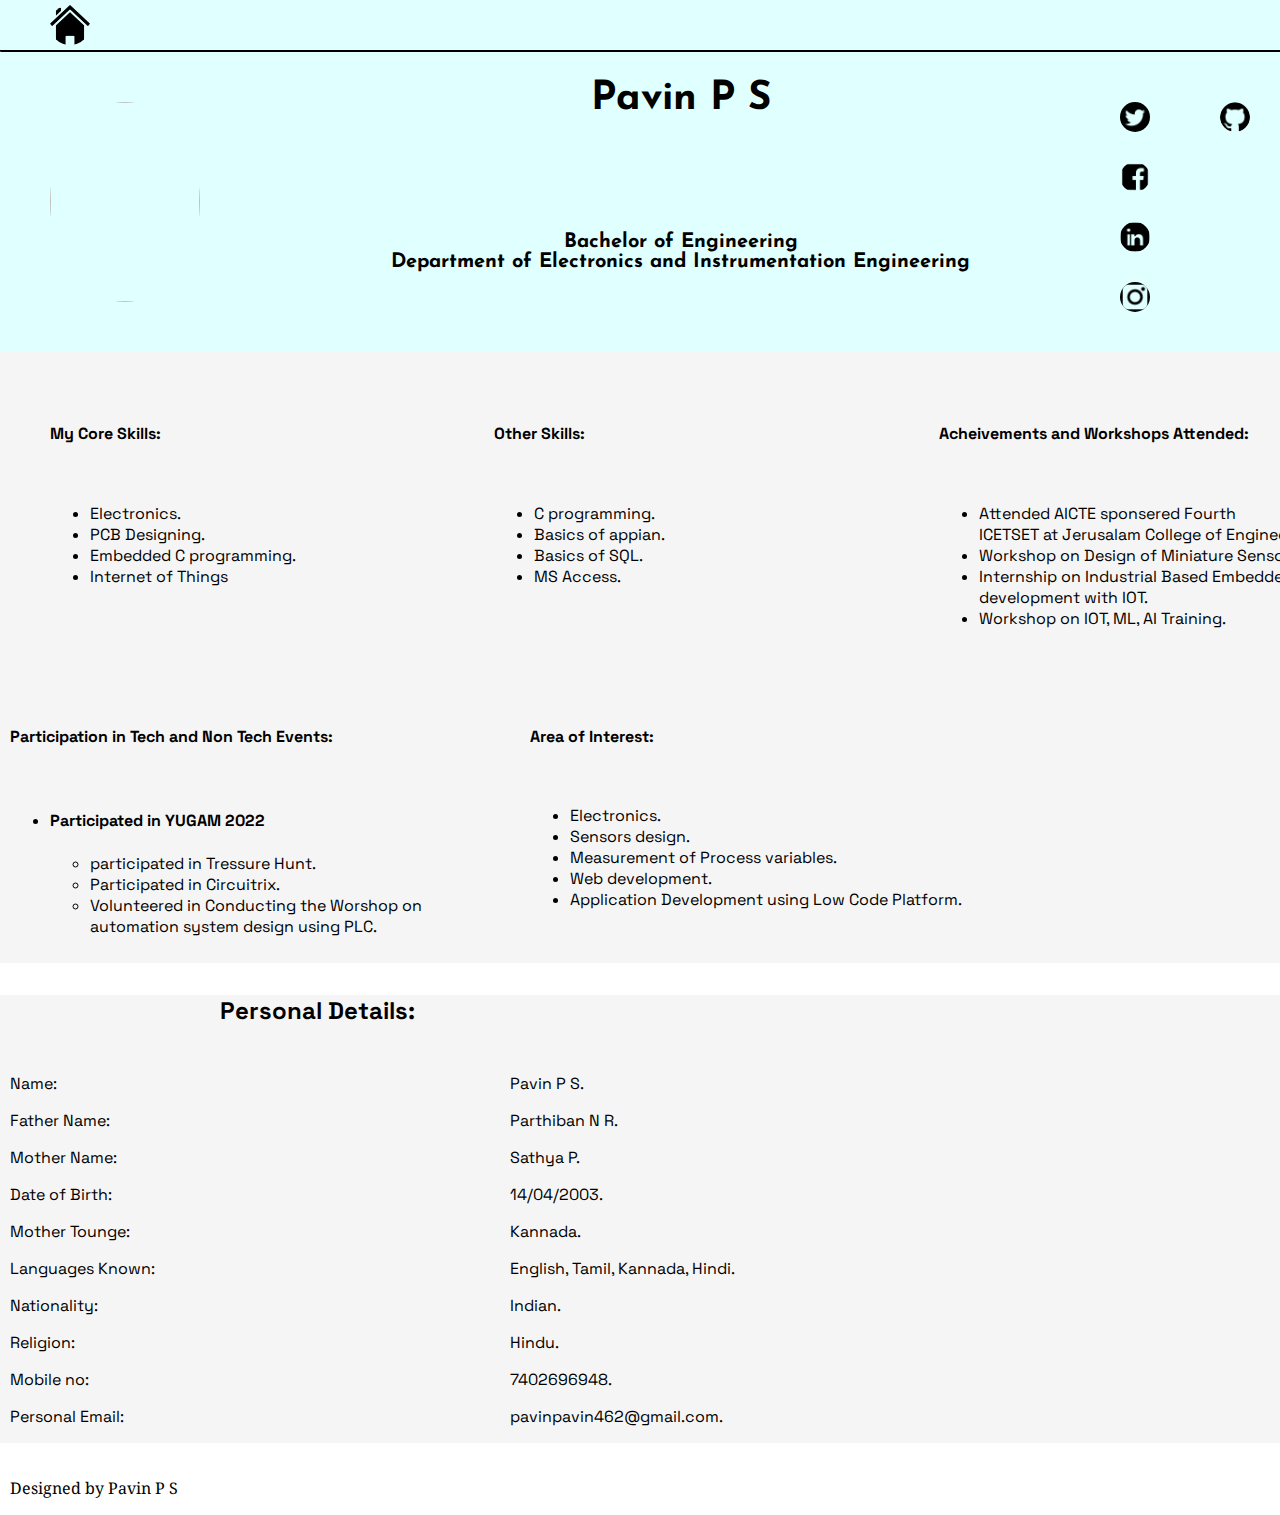
==== home.html @ 77cf99a2 "Add files via upload" ====
<!DOCTYPE html>
<html>
<head>
	<meta charset="utf-8">
	<meta name="viewport" content="width=device-width, initial-scale=1">
	<title>Home</title>
	<link rel="icon" type="image/png" href="logo1.png">
	<link rel="stylesheet" type="text/css" href="Styles.css">
	<link rel="preconnect" href="https://fonts.googleapis.com">
	<link rel="preconnect" href="https://fonts.gstatic.com" crossorigin>
	<link href="https://fonts.googleapis.com/css2?family=Josefin+Sans:ital,wght@1,600&display=swap" rel="stylesheet">
	<link rel="preconnect" href="https://fonts.googleapis.com">
	<link rel="preconnect" href="https://fonts.gstatic.com" crossorigin>
	<link href="https://fonts.googleapis.com/css2?family=Space+Grotesk:wght@500&display=swap" rel="stylesheet">
	<link rel="preconnect" href="https://fonts.googleapis.com">
	<link rel="preconnect" href="https://fonts.gstatic.com" crossorigin>
	<link href="https://fonts.googleapis.com/css2?family=Noto+Serif:ital@1&display=swap" rel="stylesheet">

</head>
<body>
		<div style="background-color: lightcyan; width: auto; height: 50px; border-bottom: solid; border-width: 2px; border-radius: 1px;">
			<a href="index.html"><img src="home.png" style="width: 40px; height: 40px;  margin-top: 5px;"></a>
		</div>
	<div class="main-container">
		<div class="ps"><img src="ps.jpg">
		</div>
		<div class="text"><h1>Pavin P S</h1>
			<br> <br> <br> <h4>Bachelor of Engineering<br>
			Department of Electronics and Instrumentation Engineering</h4>
		</div>
		<div class="fbtwli">
			<div class="contact"><a href="https://twitter.com/PspKkrs"><img src="twitter.png" class="twitter"></a></div>
			<div class="contact"><a href="https://www.facebook.com/kkrspavin.pavin.1"><img src="facebook.png" class="facebook"></a></div>
			<div class="contact"><a href="https://www.linkedin.com/in/pavin-p-s-50559518a/"><img src="linkedin.png" class="linkedin"></a></div>
			<div class="contact"><a href="https://www.instagram.com/_pa_vin_/"><img src="instagram.png"  class="instagram"></a></div>
		</div>
		<div class="fbtwli">
			<div class="github">
				<a href="https://github.com/Pavin-PS"><img src="github.png" style="width: 30px; height: 30px;"></a>
			</div>
		</div>
	</div>
	<div class="sub-container">
		<div class="sub1-container">
			<h4>My Core Skills:</h4> <br>
			<ul>
				<li>Electronics.</li>
				<li>PCB Designing.</li>
				<li>Embedded C programming.</li>
				<li>Internet of Things</li>
			</ul>
		</div>
		<div class="sub2-container">
				<h4>Other Skills:</h4><br>
				<ul>
					<li>C programming.</li>
					<li>Basics of appian.</li>
					<li>Basics of SQL.</li>
					<li>MS Access.</li>
				</ul>
		</div>
		<div class="sub3-container">
			<h4>Acheivements and Workshops Attended:</h4><br>
			<ul>
				<li>Attended AICTE sponsered Fourth <br>ICETSET at Jerusalam College of Engineering</li>
				<li>
					Workshop on Design of Miniature Sensors.
				</li>
				<li>Internship on Industrial Based Embedded system development with IOT.</li>
				<li>Workshop on IOT, ML, AI Training.</li>
			</ul>
		</div>
		<div class="sub4-container">
			<h4>Certificates Received:</h4><br>
			<ul>
				<li>PCB Designing.</li>
				<li>C Programing.</li>
				<li>Java programming for Beginners.</li>
				
			</ul>
		</div>
	</div>
	<div class="sub-container2">
		<div class="sub1-container2">
			<h4>Participation in Tech and Non Tech Events:</h4> <br>
			<ul>
				<li><h4>Participated in YUGAM 2022</h4></li>
				<ul>
					<li>participated in Tressure Hunt.</li>
					<li>Participated in Circuitrix.</li>
					<li>Volunteered in Conducting the Worshop on automation system design using PLC.</li>
				</ul>
			</ul>
		</div>
		<div class="sub2-container2">
			<h4>Area of Interest:</h4><br>
			<ul>
				<li>Electronics.</li>
				<li>Sensors design.</li>
				<li>Measurement of Process variables.</li>
				<li>Web development.</li>
				<li>Application Development using Low Code Platform.</li>
			</ul>
		</div>
		
	</div>
	<div class="personal-total">
		<div class="personintern">
		<div class="personal-details">
			<h4 style="font-size: x-large; font-size: x-large;">Personal Details:</h4>
		</div>
		<div class="person-container">
			<div class="persondat1">
				<p>Name:</p>
				<p>Father Name:</p>
				<p>Mother Name:</p>
				<p>Date of Birth:</p>
				<p>Mother Tounge:</p>
				<p>Languages Known:</p>
				<p>Nationality:</p>
				<p>Religion:</p>
				<p>Mobile no:</p>
				<p>Personal Email:</p>
			</div>
			<div class="personaldat2">
				<p>Pavin P S.</p>
				<p>Parthiban N R.</p>
				<p>Sathya P.</p>
				<p>14/04/2003.</p>
				<p>Kannada.</p>
				<p>English, Tamil, Kannada, Hindi.</p>
				<p>Indian.</p>
				<p>Hindu.</p>
				<p>7402696948.</p>
				<p>pavinpavin462@gmail.com.</p>
			</div>
		</div>
	</div>
	</div><br>
	<p style="margin-left: 10px; font-family: 'Noto Serif', serif;">Designed by Pavin P S</p>
	
</body>
</html>
---- Styles.css ----
src="https://kit.fontawesome.com/d6c4c39e44.js" crossorigin="anonymous">
*{
	margin: 0px;
}

body{
	margin: 0px;
	width: 212.5vh;
	height: auto;
	position: absolute;
}

.main-container{

	height: 50%;
	width: 100%;
	background-color: lightcyan;
	display: flex;
	overflow: hidden;
}


img{
	width: 150px;
	height: 200px;
	border-radius: 100%;
	margin-top: 50px;
	margin-left: 50px;
}

.text{
	margin-left: 10%;
	text-align: center;
	font-family: 'Josefin Sans', sans-serif;
	font-size: 20px;
}

.twitter,.facebook,.linkedin,.instagram,.github{
	width: 30px;
	height: 30px;
}


.fbtwli{
	width: 0px;
	height: 300px;
	margin-left: 100px;
}

.contact{
	width: 40px;
	height: 60px;
}

.sub-container{
	display: flex;
	font-family: 'Space Grotesk', sans-serif;
	margin: 0px;
	width: auto;
	height: auto;
	background-color: whitesmoke;

}

.sub1-container, .sub2-container, .sub3-container, .sub4-container
{
	margin: 50px;
	background-color:;
	width: 500px;
	height: auto;
}

.sub2-container, .sub3-container{
	margin-left: 5px;
	margin-right: 5px;
}

.sub1-container{
	margin-right: 5px;
}

.sub2-container{
	margin-left: 5px;
}

.sub-container2{
	display: flex;
	font-family: 'Space Grotesk', sans-serif;
	margin-left: 0px;
	width: auto;
	height: auto;
	background-color: whitesmoke;

}

.sub1-container2, .sub2-container2{
	margin: 10px;
	width: 500px;
	height: auto;
}

.personal-total{
	width: auto;
	height: auto;
	background-color: whitesmoke;
	font-family: 'Space Grotesk', sans-serif;
	
}

.personal-details{
	margin-left: 220px;
}

.person-container{
	width: auto;
	height: auto;
	display: flex;
	text-decoration: blink;

}

.persondat1,.persondat2{
	margin-left: 10px;
	width: 500px;
	height: auto;
}
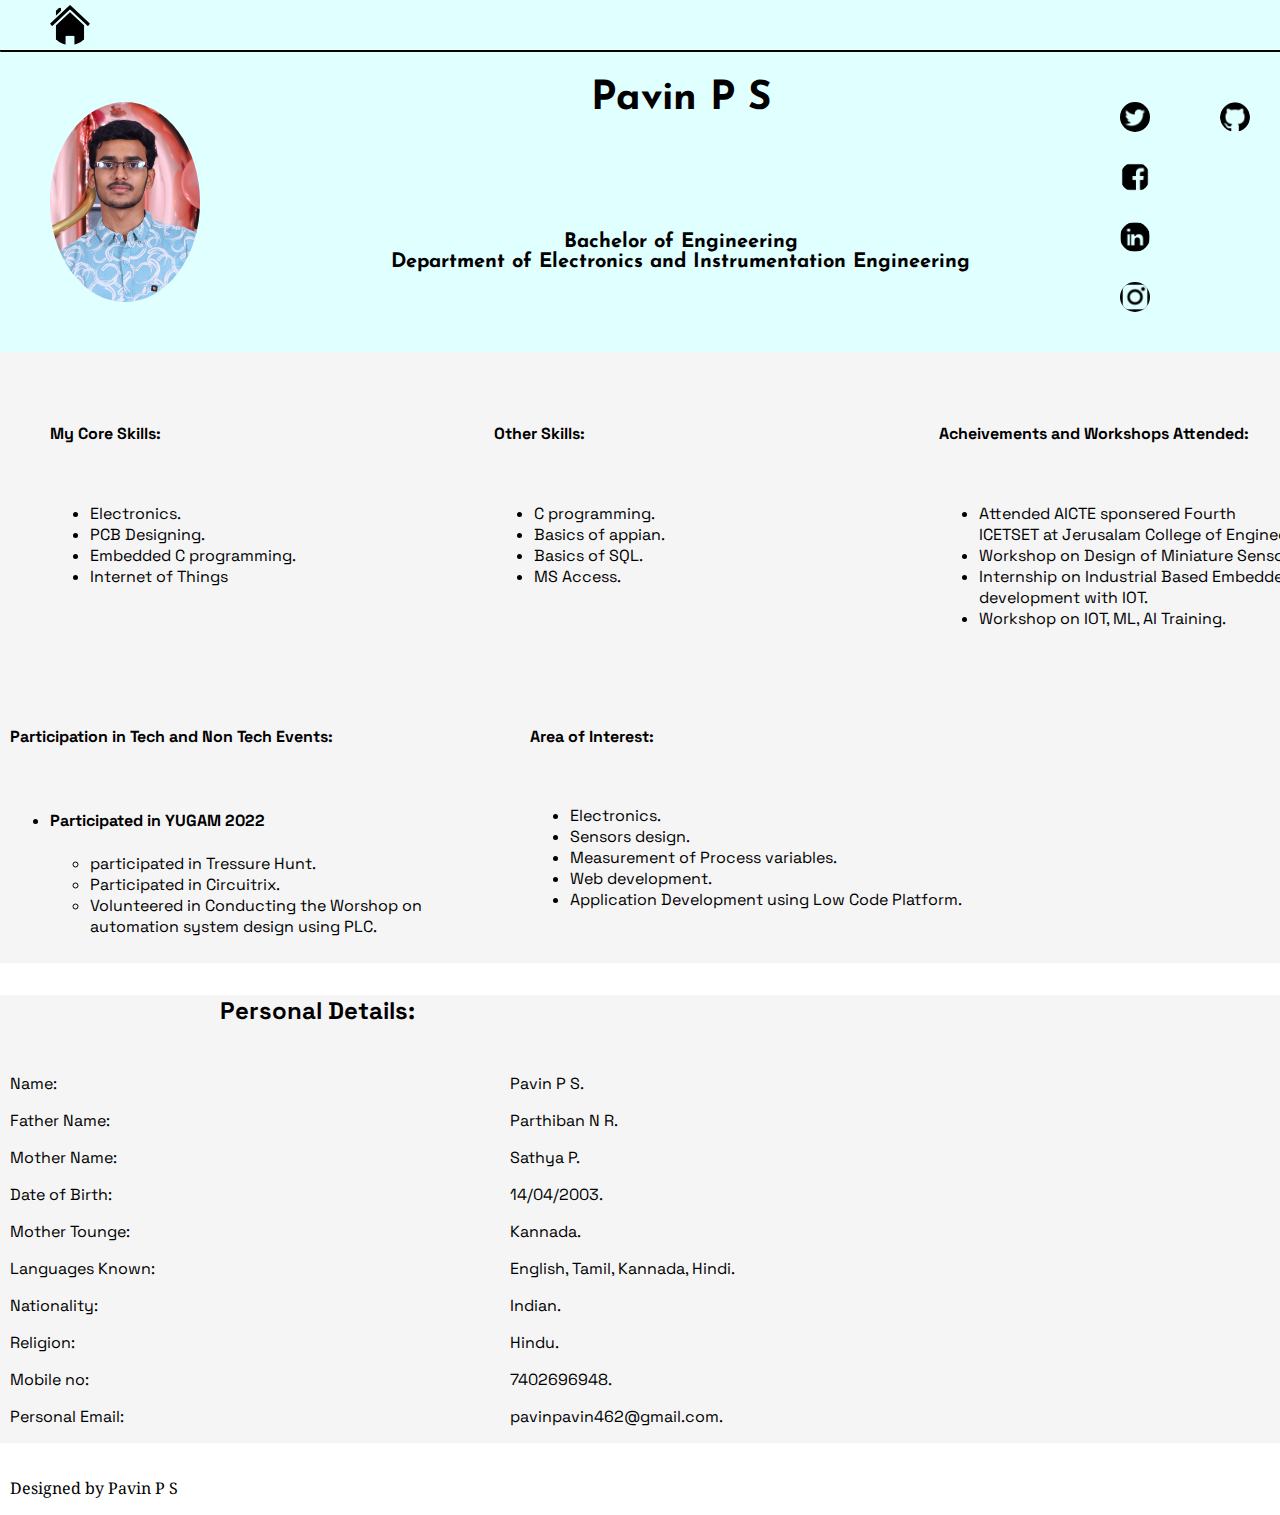
==== commit c9736707: "Update home.html" ====
--- a/home.html
+++ b/home.html
@@ -22,7 +22,7 @@
 			<a href="index.html"><img src="home.png" style="width: 40px; height: 40px;  margin-top: 5px;"></a>
 		</div>
 	<div class="main-container">
-		<div class="ps"><img src="ps.jpg">
+		<div class="ps"><img src="PS.jpg">
 		</div>
 		<div class="text"><h1>Pavin P S</h1>
 			<br> <br> <br> <h4>Bachelor of Engineering<br>
@@ -140,4 +140,4 @@
 	<p style="margin-left: 10px; font-family: 'Noto Serif', serif;">Designed by Pavin P S</p>
 	
 </body>
-</html>+</html>
